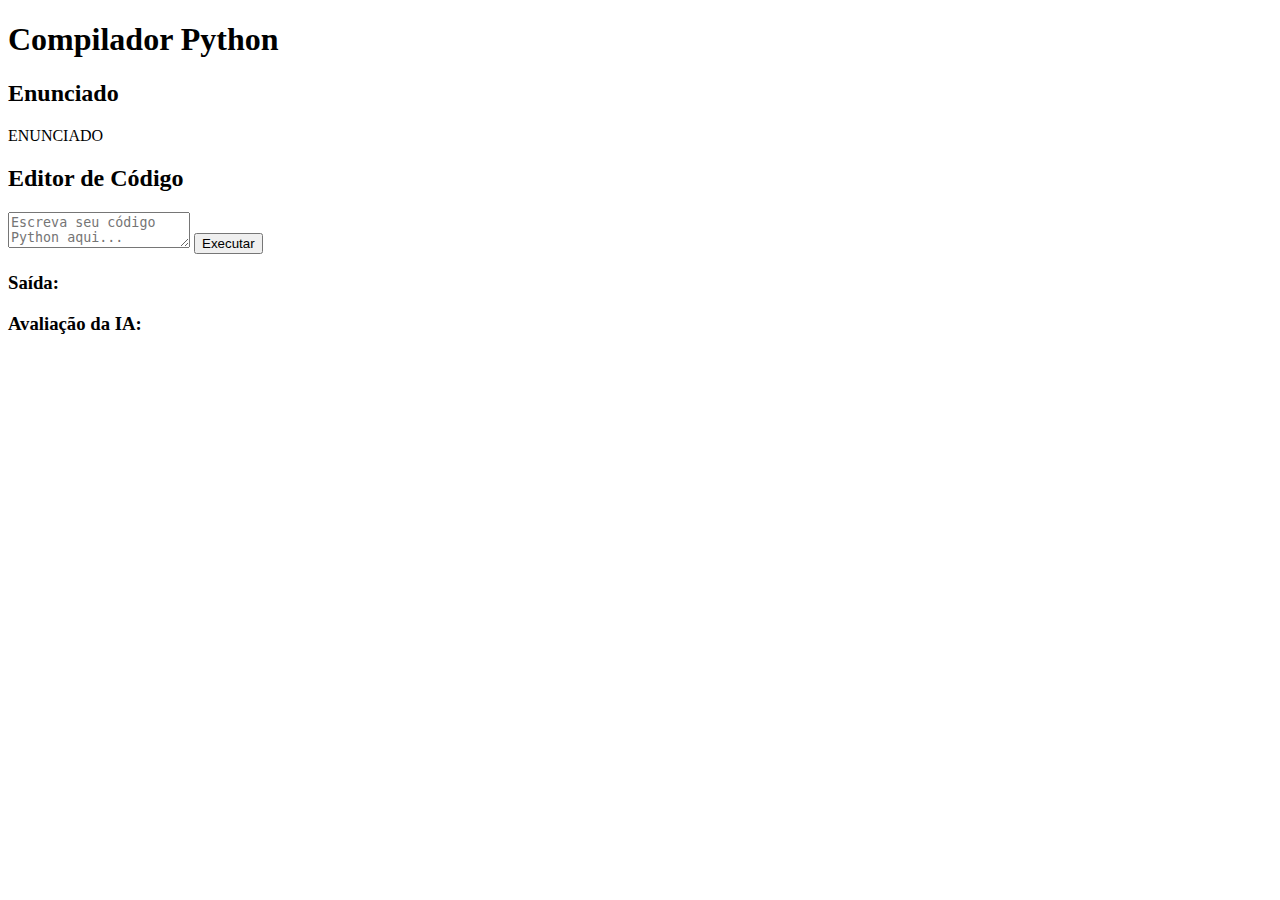
==== IA-TITAS/templates/easy.html @ 36525702 "ADD O MVP" ====
<!DOCTYPE html>
<html lang="pt-BR">
<head>
    <meta charset="UTF-8">
    <meta name="viewport" content="width=device-width, initial-scale=1.0">
    <title>Compilador Python</title>
    <link rel="stylesheet" href="{{ url_for('static', filename='styles.css') }}">
</head>
<body>
    <header>
        <h1>Compilador Python</h1>
    </header>

    <main class="container">
        <div class="card">
            <h2>Enunciado</h2>
            <div id="enunciadoDisplay">
                ENUNCIADO
            </div>
            <h2>Editor de Código</h2>
            <form id="codeForm" action="/run" method="post">
                <textarea name="code" id="codeEditor" placeholder="Escreva seu código Python aqui..." maxlength="5000"></textarea>
                <button type="submit">Executar</button>
            </form>
            <div class="output">
                <h3>Saída:</h3>
                <pre id="output"></pre>
            </div>
            <div class="ia-output">
                <h3>Avaliação da IA:</h3>
                <pre id="iaOutput"></pre>
            </div>
        </div>
    </main>

    <script>
        document.getElementById('codeForm').onsubmit = async function(event) {
            event.preventDefault(); // Impede o envio padrão do formulário

            const form = event.target;
            const code = document.getElementById('codeEditor').value;

            const response = await fetch(form.action, {
                method: form.method,
                body: new URLSearchParams(new FormData(form))
            });

            const result = await response.json();

            // Exibe a saída do código
            document.getElementById('output').textContent = result.output;

            // Exibe a avaliação da IA
            const iaResponse = result.ia_response;
            document.getElementById('iaOutput').textContent = `Nota: ${iaResponse.nota}\nSugestões: ${iaResponse.sugestao}`;
        }
    </script>
</body>
</html>
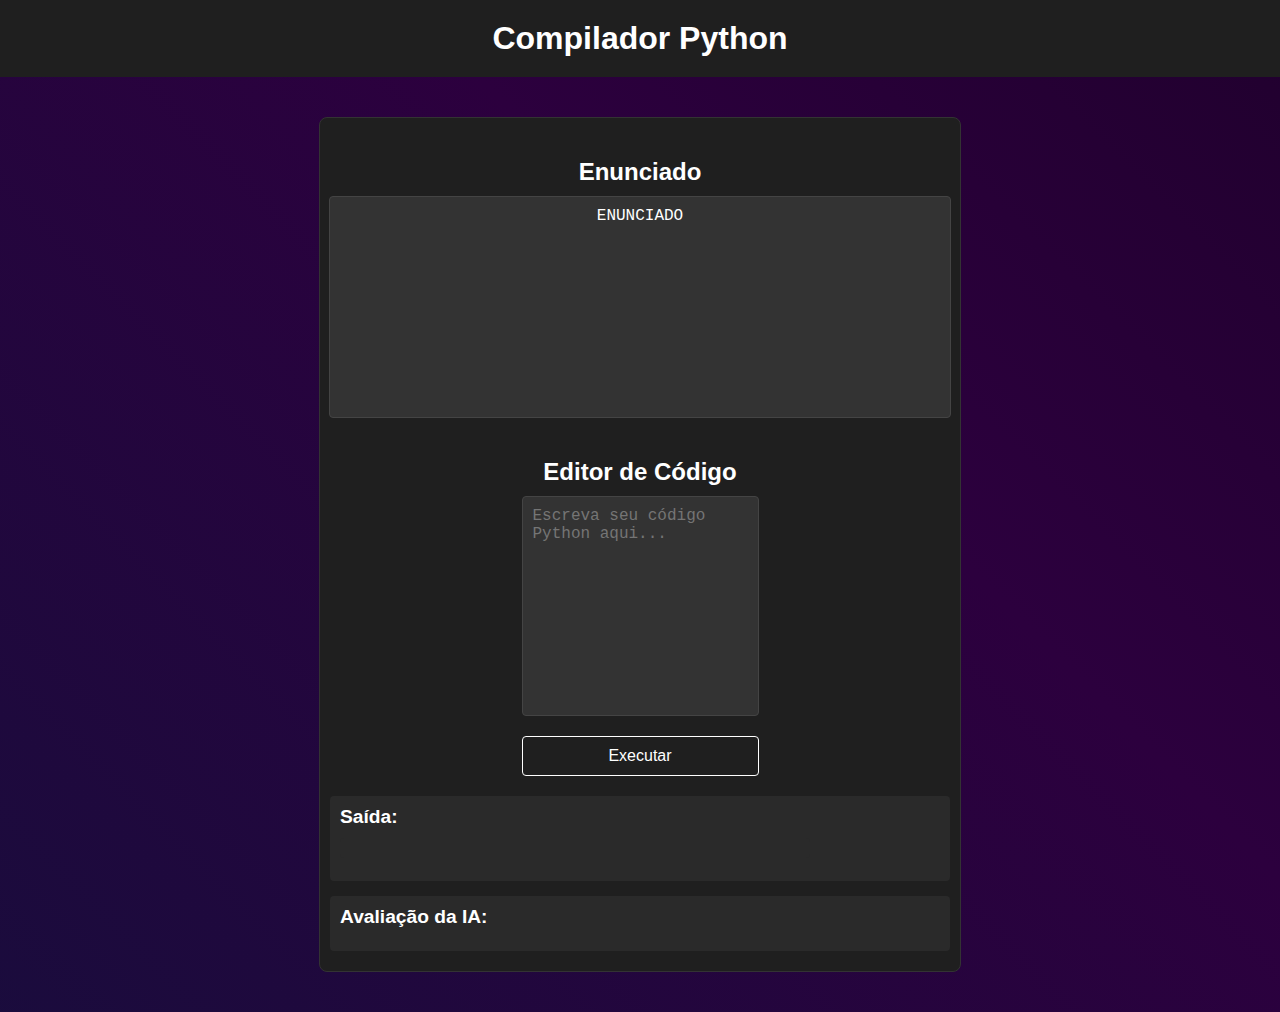
==== commit 4ee38378: "big update" ====
--- a/IA-TITAS/templates/easy.html
+++ b/IA-TITAS/templates/easy.html
@@ -1,11 +1,14 @@
 <!DOCTYPE html>
 <html lang="pt-BR">
+
 <head>
     <meta charset="UTF-8">
     <meta name="viewport" content="width=device-width, initial-scale=1.0">
-    <title>Compilador Python</title>
-    <link rel="stylesheet" href="{{ url_for('static', filename='styles.css') }}">
+    <title>TITÃS - AI</title>
+    <link rel="stylesheet" href="../static/css/StyleQuestion.css">
+
 </head>
+
 <body>
     <header>
         <h1>Compilador Python</h1>
@@ -19,7 +22,8 @@
             </div>
             <h2>Editor de Código</h2>
             <form id="codeForm" action="/run" method="post">
-                <textarea name="code" id="codeEditor" placeholder="Escreva seu código Python aqui..." maxlength="5000"></textarea>
+                <textarea name="code" id="codeEditor" placeholder="Escreva seu código Python aqui..."
+                    maxlength="5000"></textarea>
                 <button type="submit">Executar</button>
             </form>
             <div class="output">
@@ -34,7 +38,7 @@
     </main>
 
     <script>
-        document.getElementById('codeForm').onsubmit = async function(event) {
+        document.getElementById('codeForm').onsubmit = async function (event) {
             event.preventDefault(); // Impede o envio padrão do formulário
 
             const form = event.target;
@@ -56,4 +60,5 @@
         }
     </script>
 </body>
-</html>
+
+</html>--- a/IA-TITAS/static/css/StyleQuestion.css
+++ b/IA-TITAS/static/css/StyleQuestion.css
@@ -0,0 +1,152 @@
+body {
+    background-color: #121212;
+    color: #ffffff;
+    font-family: Arial, sans-serif;
+    margin: 0;
+    padding: 0;
+    box-sizing: border-box;
+    background: linear-gradient(45deg, #011c3b, #2c003e, #000) no-repeat;
+    background-size: 300% 300%;
+    animation: animation 15s alternate infinite ease;
+}
+
+@keyframes animation {
+    0% {
+        background-position: 0% 0%;
+    }
+
+    50% {
+        background-position: 100% 0%;
+    }
+
+    100% {
+        background-position: 0% 0%;
+    }
+}
+
+header {
+    text-align: center;
+    padding: 20px;
+    background-color: #1f1f1f;
+}
+
+h1 {
+    margin: 0;
+    font-size: 2rem;
+}
+
+.container {
+    display: flex;
+    justify-content: center;
+    align-items: center;
+    padding: 40px;
+}
+
+.card {
+    background-color: #1f1f1f;
+    border: 1px solid #333;
+    border-radius: 8px;
+    padding: 20px;
+    flex-basis: 600px;
+    text-align: center;
+    display: flex;
+    flex-direction: column;
+    align-items: center;
+}
+
+.card h2 {
+    font-size: 1.5rem;
+    margin-bottom: 10px;
+}
+
+form {
+    display: flex;
+    flex-direction: column;
+    height: 300px;
+}
+
+textarea#codeEditor {
+    flex-basis: 100%;
+    height: 100px;
+    background-color: #333;
+    color: #fff;
+    border: 1px solid #444;
+    border-radius: 4px;
+    padding: 10px;
+    font-family: 'Courier New', Courier, monospace;
+    font-size: 1rem;
+    margin-bottom: 20px;
+    outline: none;
+    resize: none;
+}
+
+button {
+    background-color: #1f1f1f;
+    color: #ffffff;
+    border: 1px solid white;
+    padding: 10px 20px;
+    border-radius: 4px;
+    cursor: pointer;
+    font-size: 1rem;
+    transition: 0.1s ease;
+    margin-bottom: 20px;
+}
+
+button:hover {
+    background-color: white;
+    color: #333;
+}
+
+.output {
+    width: 100%;
+    text-align: left;
+    background-color: #2a2a2a;
+    padding: 10px;
+    border-radius: 4px;
+}
+
+.ia-output {
+    width: 100%;
+    text-align: left;
+    background-color: #2a2a2a;
+    margin-top: 15px;
+    padding: 10px;
+    border-radius: 4px;
+}
+
+.output h3, 
+.ia-output h3 {
+    margin: 0;
+    font-size: 1.2rem;
+    color: #ffffff;
+}
+
+pre#output {
+    margin-top: 10px;
+    color: #fff;
+    white-space: pre-wrap;
+    word-wrap: break-word;
+}
+
+#enunciadoDisplay {
+    width: 100%;
+    height: 200px;
+    background-color: #333;
+    color: #fff;
+    border: 1px solid #444;
+    border-radius: 4px;
+    padding: 10px;
+    font-family: 'Courier New', Courier, monospace;
+    font-size: 1rem;
+    margin-bottom: 20px;
+    outline: none;
+    resize: none;
+                }
+#output {
+    width: 75%;
+    text-align: left;
+    background-color: #2a2a2a;
+    padding: 10px;
+    border-radius: 4px;
+
+}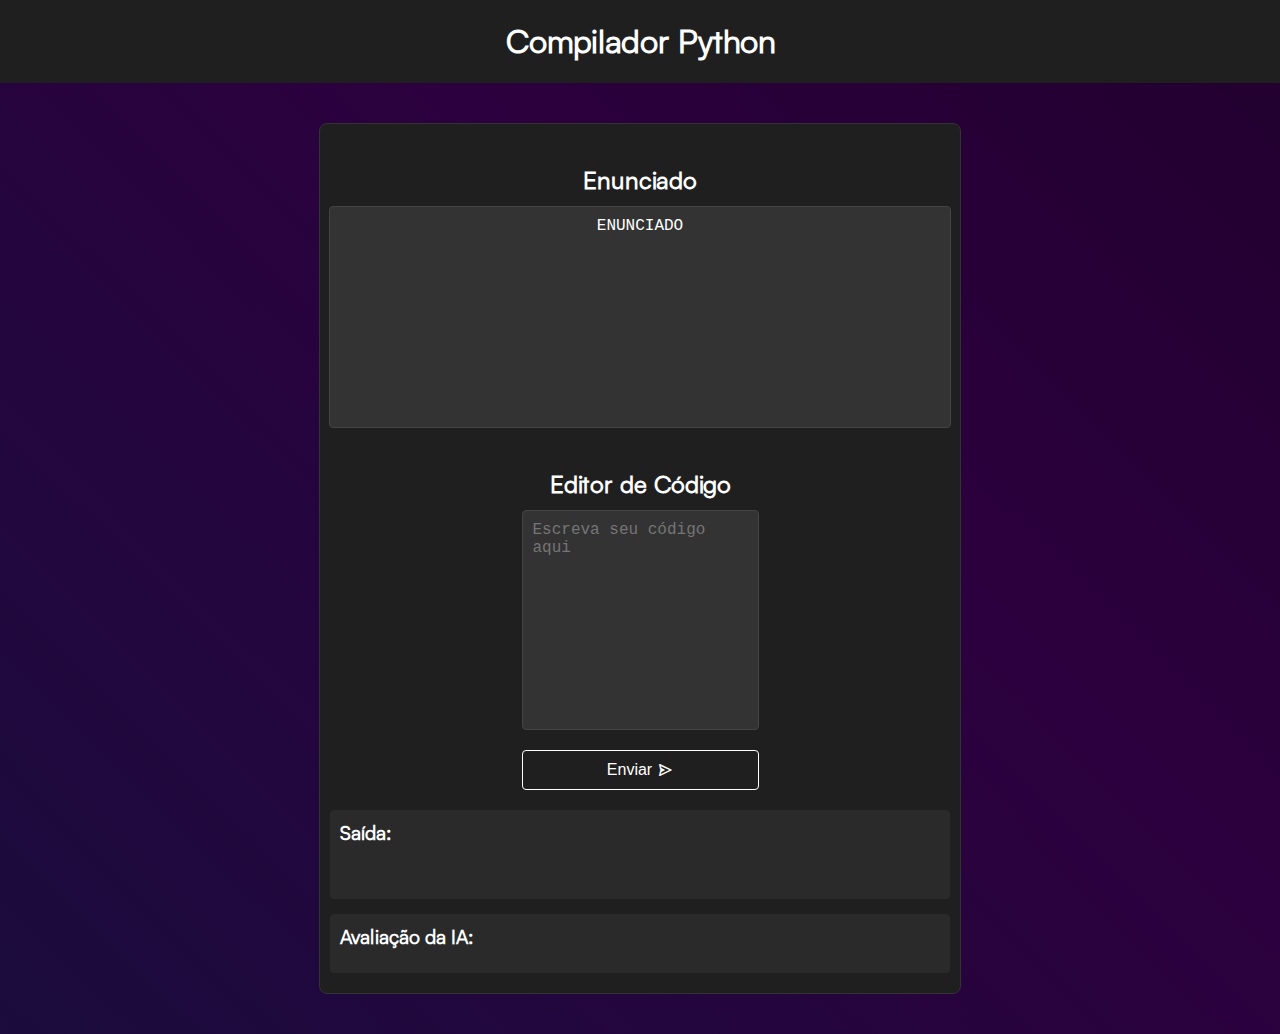
==== commit ed337940: "rework visual III" ====
--- a/IA-TITAS/templates/easy.html
+++ b/IA-TITAS/templates/easy.html
@@ -6,7 +6,7 @@
     <meta name="viewport" content="width=device-width, initial-scale=1.0">
     <title>TITÃS - AI</title>
     <link rel="stylesheet" href="../static/css/StyleQuestion.css">
-
+    <link href='https://unpkg.com/boxicons@2.1.4/css/boxicons.min.css' rel='stylesheet'>
 </head>
 
 <body>
@@ -22,9 +22,8 @@
             </div>
             <h2>Editor de Código</h2>
             <form id="codeForm" action="/run" method="post">
-                <textarea name="code" id="codeEditor" placeholder="Escreva seu código Python aqui..."
-                    maxlength="5000"></textarea>
-                <button type="submit">Executar</button>
+                <textarea name="code" id="codeEditor" placeholder="Escreva seu código aqui"></textarea>
+                <button type="submit">Enviar<i class='bx bx-send'></i></button>
             </form>
             <div class="output">
                 <h3>Saída:</h3>
--- a/IA-TITAS/static/css/StyleQuestion.css
+++ b/IA-TITAS/static/css/StyleQuestion.css
@@ -1,13 +1,30 @@
 body {
     background-color: #121212;
     color: #ffffff;
-    font-family: Arial, sans-serif;
+    font-family: 'Satoshi-regular';
     margin: 0;
     padding: 0;
     box-sizing: border-box;
     background: linear-gradient(45deg, #011c3b, #2c003e, #000) no-repeat;
     background-size: 300% 300%;
     animation: animation 15s alternate infinite ease;
+}
+
+@font-face {
+    font-family: 'Satoshi-Light';
+    src: url('../fonts/Satoshi-Light.woff2') format('woff2'),
+         url('../fonts/Satoshi-Light.woff') format('woff'),
+         url('../fonts/Satoshi-Light.ttf') format('truetype');
+    font-weight: 300;
+    font-display: swap;
+    font-style: normal; 
+  }
+
+@font-face {
+    font-family: 'Satoshi-regular';
+    src: url(../fonts/Satoshi-Regular.woff2) format('woff2'),
+        url(../fonts/Satoshi-Regular.woff) format('woff'),
+        url(../fonts/Satoshi-Regular.ttf) format('truetype');
 }
 
 @keyframes animation {
@@ -82,6 +99,9 @@
 
 button {
     background-color: #1f1f1f;
+    display: flex;
+    justify-content: center;
+    align-items: center;
     color: #ffffff;
     border: 1px solid white;
     padding: 10px 20px;
@@ -95,6 +115,10 @@
 button:hover {
     background-color: white;
     color: #333;
+}
+
+button i {
+    margin-left: 5px;
 }
 
 .output {
